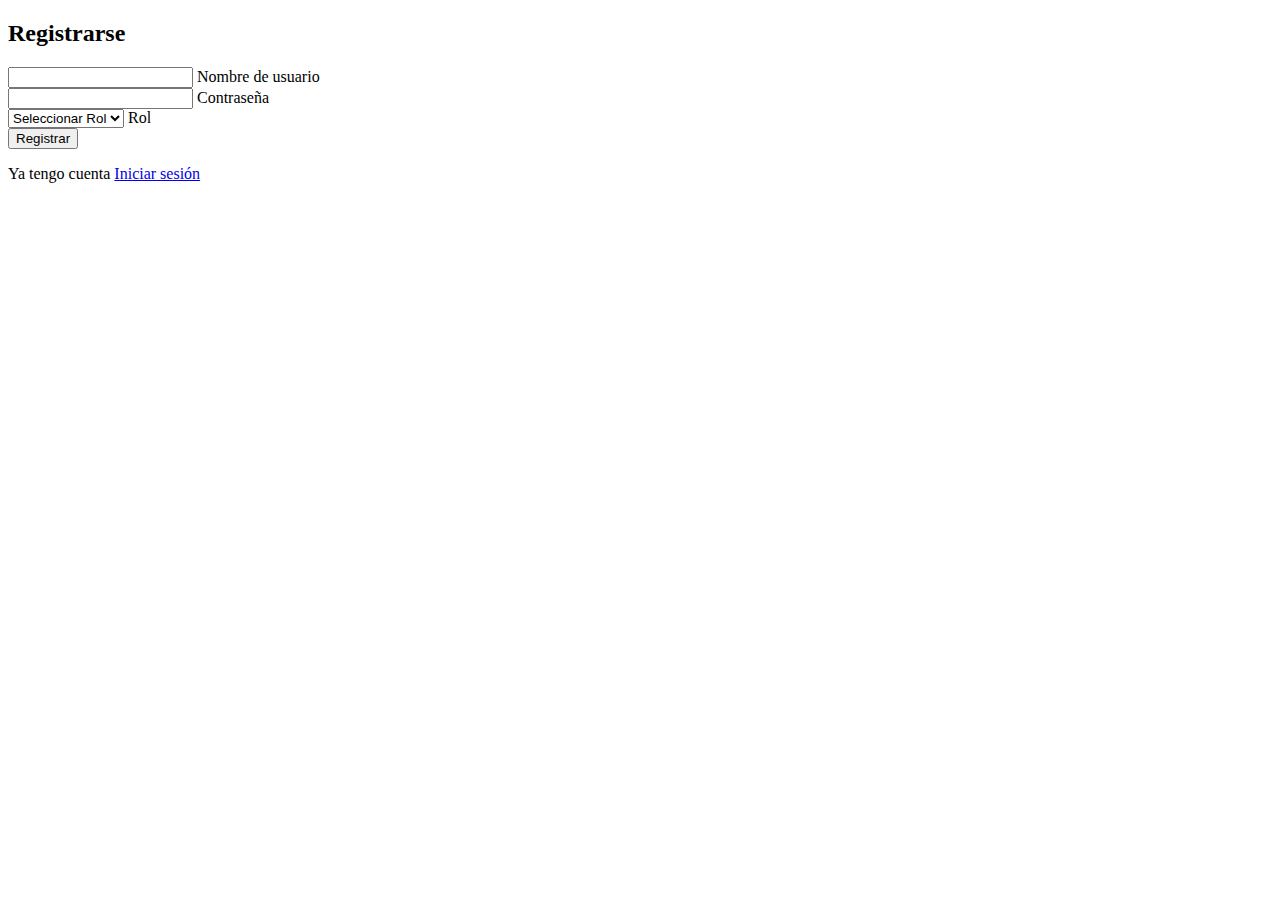
==== src/main/resources/templates/alta.html @ 7dba447a "Fixed errors" ====
<!DOCTYPE html>
<!-- Configuro el lenguaje al español -->
<html lang="es">
<head>
    <!-- Meta para soportar todos los caracteres en la mayoría de los lenguajes del mundo -->
    <meta charset="UTF-8">
    <!-- Define el título de la página web -->
    <title>Registrar</title>
    <!-- Enlaza HTML y CSS -->
    <link rel="stylesheet" href="/css/style.css">
</head>
<body>
<section>
    <!-- Div para dividir el contenido -->
    <div class="contenedor">
        <!-- Div para darle características al formulario -->
        <div class="formulario">
            <!-- Formulario HTML para enviar datos -->
            <form id="registerForm">
                <!-- Subtitulo del formulario -->
                <h2>Registrarse</h2>
                <!-- Contenedor del input para el nombre de usuario -->
                <div class="input-contenedor">
                    <!-- REQUIERED es un campo obligatorio para el nombre de usuario -->
                    <input type="text" name="username" required>
                    <label for="username">Nombre de usuario</label>
                </div>
                <!-- Contenedor del input para la contraseña -->
                <div class="input-contenedor">
                    <!-- REQUIRED es un campo obligatorio para la contraseña -->
                    <input type="password" name="password" required>
                    <label for="password">Contraseña</label>
                </div>
                <!-- Contenedor del select para el rol -->
                <div class="input-contenedor">
                    <!-- REQUIRED es un campo obligatorio para el rol -->
                    <select name="role" required>
                        <option value="" disabled selected>Seleccionar Rol</option>
                        <option value="ADMIN">ADMIN</option>
                        <option value="PROFESSOR">PROFESOR</option>
                        <option value="STUDENT">ESTUDIANTE</option>
                    </select>
                    <label for="role">Rol</label>
                </div>
                <!-- Boton para enviar el formulario -->
                <button type="submit">Registrar</button>
            </form>
            <!-- Enlace para redirigir a la pagina de inicio de sesion -->
            <div class="registrar">
                <p>Ya tengo cuenta <a href="gestion.html">Iniciar sesión</a></p>
            </div>
        </div>
    </div>
</section>

<!-- Agregar el script aquí para enviar el formulario como JSON -->
<script>
    document.getElementById('registerForm').addEventListener('submit', function(event) {
        event.preventDefault(); // Evita que el formulario se envíe de la forma tradicional

        // Obtiene los datos del formulario
        const formData = new FormData(this);
        const data = {};
        formData.forEach((value, key) => {
            data[key] = value;
        });

        // Envía los datos del formulario en formato JSON usando fetch
        fetch('/sistema_abm/register', {
            method: 'POST',
            headers: {
                'Content-Type': 'application/json'
            },
            body: JSON.stringify(data)
        })
            .then(response => {
                if (response.ok) {
                    return response.json();
                } else {
                    throw new Error('Error en el registro');
                }
            })
            .then(data => {
                console.log('Registro exitoso:', data);
                // Redirigir a /sistema_login/gestion después del registro exitoso
                window.location.href = '/sistema_login/gestion';
            })
            .catch(error => {
                console.error('Error:', error);
                // Mostrar mensaje de error
            });
    });
</script>
</body>
</html>
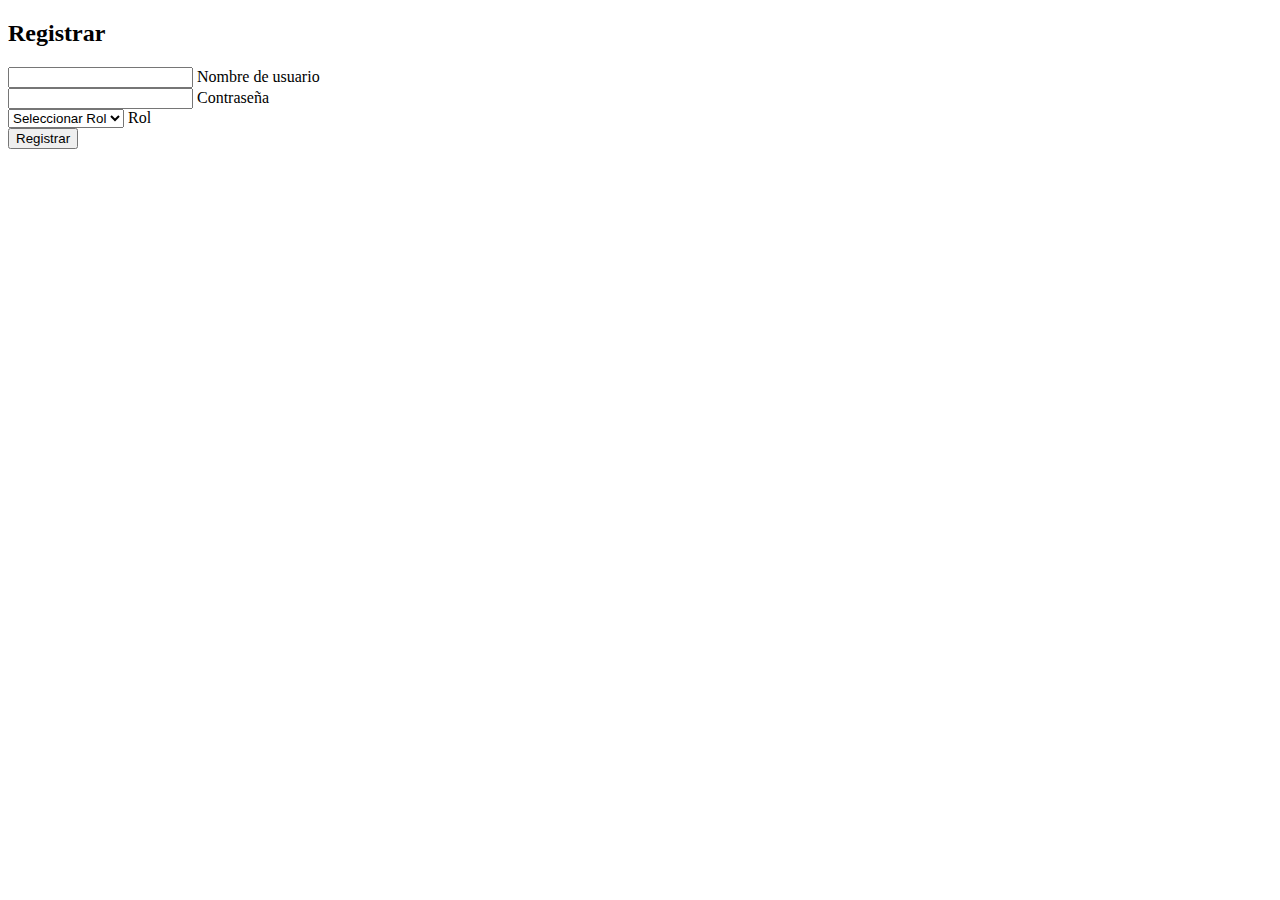
==== commit b8880b3c: "Interface Combobox Fix" ====
--- a/src/main/resources/templates/alta.html
+++ b/src/main/resources/templates/alta.html
@@ -18,7 +18,7 @@
             <!-- Formulario HTML para enviar datos -->
             <form id="registerForm">
                 <!-- Subtitulo del formulario -->
-                <h2>Registrarse</h2>
+                <h2>Registrar</h2>
                 <!-- Contenedor del input para el nombre de usuario -->
                 <div class="input-contenedor">
                     <!-- REQUIERED es un campo obligatorio para el nombre de usuario -->
@@ -45,10 +45,7 @@
                 <!-- Boton para enviar el formulario -->
                 <button type="submit">Registrar</button>
             </form>
-            <!-- Enlace para redirigir a la pagina de inicio de sesion -->
-            <div class="registrar">
-                <p>Ya tengo cuenta <a href="gestion.html">Iniciar sesión</a></p>
-            </div>
+
         </div>
     </div>
 </section>
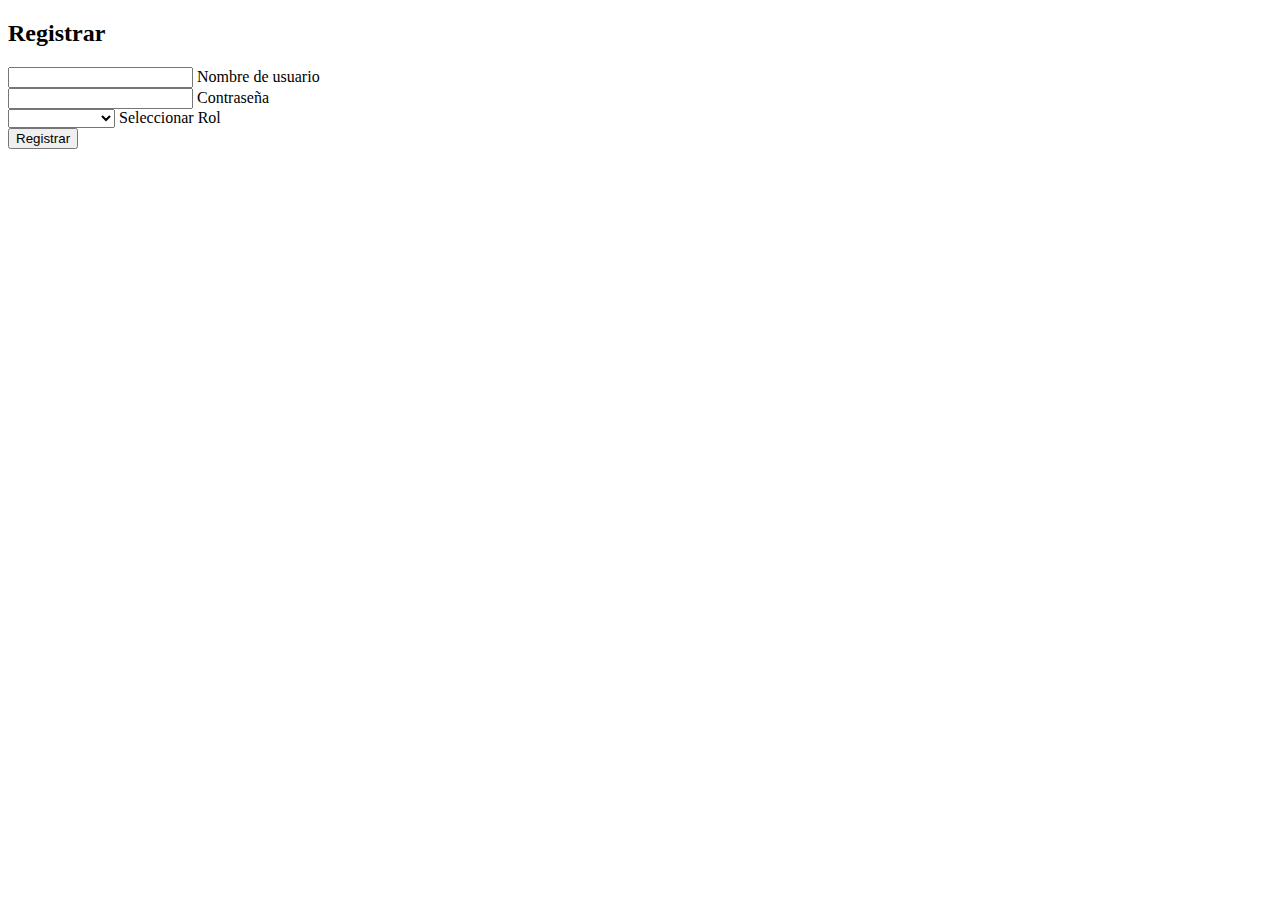
==== commit 0259215c: "Update" ====
--- a/src/main/resources/templates/alta.html
+++ b/src/main/resources/templates/alta.html
@@ -8,6 +8,23 @@
     <title>Registrar</title>
     <!-- Enlaza HTML y CSS -->
     <link rel="stylesheet" href="/css/style.css">
+    <style>
+        /* Estilos adicionales para el mensaje de error */
+        .error-message {
+            background-color: rgba(255, 0, 0, 0.8); /* Fondo rojo más sólido */
+            color: white; /* Texto blanco */
+            border: 2px solid #FF6347; /* Borde naranja */
+            border-radius: 10px; /* Bordes redondeados */
+            padding: 15px; /* Espaciado interno */
+            margin-top: 10px; /* Espacio superior ajustado */
+            margin-bottom: 20px; /* Espacio inferior para separación del botón */
+            text-align: center; /* Texto centrado */
+            width: calc(100% - 40px); /* Ancho ajustado para mantener simetría */
+            max-width: 400px; /* Máximo ancho para mantener control del diseño */
+            display: none; /* Inicialmente oculto */
+            box-shadow: 0 0 10px rgba(0, 0, 0, 0.3); /* Sombra suave */
+        }
+    </style>
 </head>
 <body>
 <section>
@@ -35,17 +52,20 @@
                 <div class="input-contenedor">
                     <!-- REQUIRED es un campo obligatorio para el rol -->
                     <select name="role" required>
-                        <option value="" disabled selected>Seleccionar Rol</option>
+                        <option value="" disabled selected></option>
                         <option value="ADMIN">ADMIN</option>
                         <option value="PROFESSOR">PROFESOR</option>
                         <option value="STUDENT">ESTUDIANTE</option>
                     </select>
-                    <label for="role">Rol</label>
+                    <label for="role">Seleccionar Rol</label>
+                </div>
+                <!-- Contenedor para el mensaje de error -->
+                <div class="error-message" id="errorMessage">
+                    Un usuario ya fue registrado con ese nombre.
                 </div>
                 <!-- Boton para enviar el formulario -->
                 <button type="submit">Registrar</button>
             </form>
-
         </div>
     </div>
 </section>
@@ -54,6 +74,10 @@
 <script>
     document.getElementById('registerForm').addEventListener('submit', function(event) {
         event.preventDefault(); // Evita que el formulario se envíe de la forma tradicional
+
+        // Oculta el mensaje de error por defecto
+        const errorMessage = document.getElementById('errorMessage');
+        errorMessage.style.display = 'none';
 
         // Obtiene los datos del formulario
         const formData = new FormData(this);
@@ -74,7 +98,7 @@
                 if (response.ok) {
                     return response.json();
                 } else {
-                    throw new Error('Error en el registro');
+                    throw new Error('Ya existe un usuario con ese nombre.');
                 }
             })
             .then(data => {
@@ -85,8 +109,9 @@
             .catch(error => {
                 console.error('Error:', error);
                 // Mostrar mensaje de error
+                errorMessage.style.display = 'block';
             });
     });
 </script>
 </body>
-</html>+</html>
